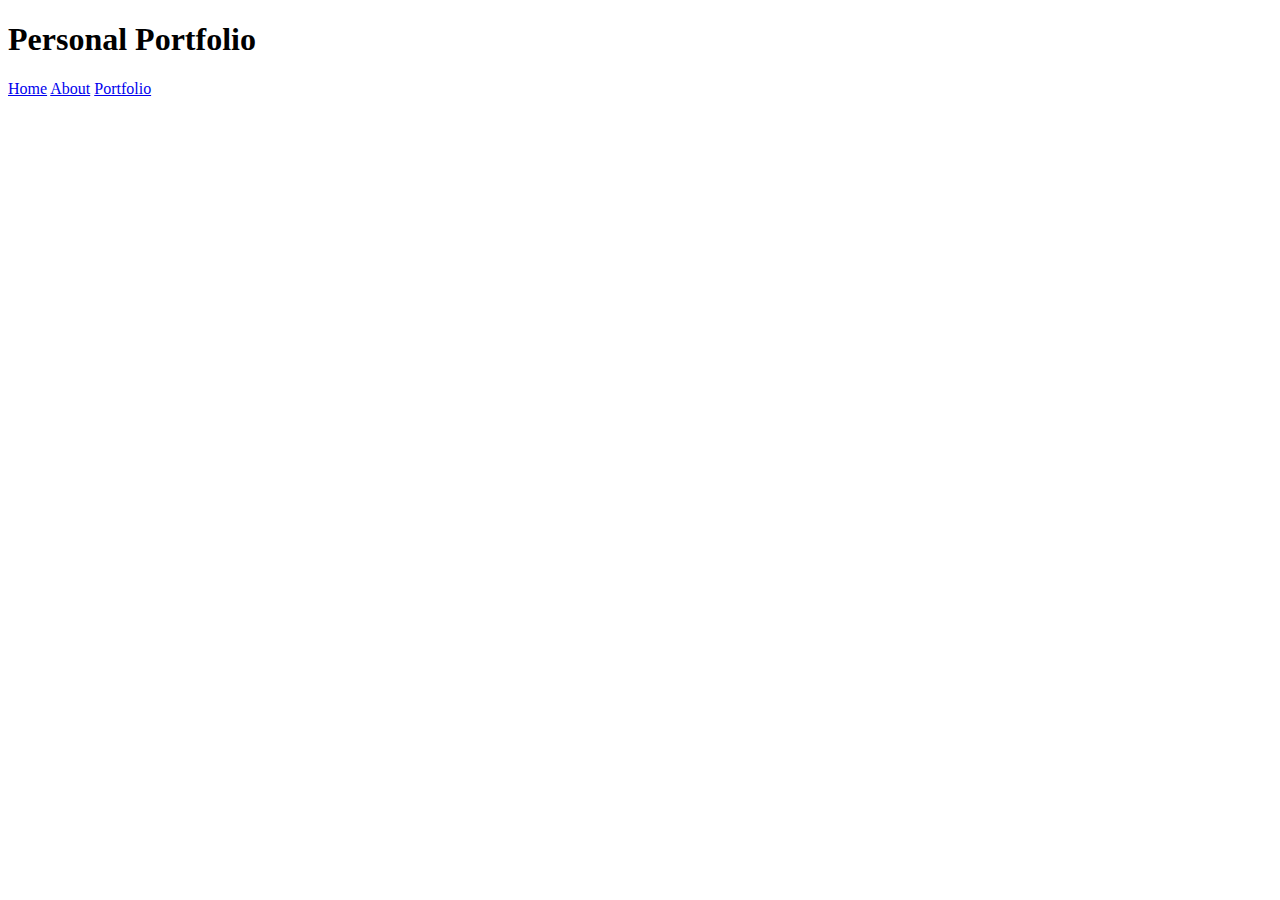
==== about.html @ 4d02755f "work on about.html" ====
<!DOCTYPE html>
<html lang="en">
<head>
    <meta charset="UTF-8">
    <meta name="viewport" content="width=device-width, initial-scale=1.0">
    <link rel="stylesheet" href="style.css">
    <script src="script.js" defer></script>
    <title>About</title>
</head>
<body>
    <header>
        <div>
            <h1 id="mainh1">Personal Portfolio</h1>
            <nav id="pagelink">
                <a href="index.html">Home</a>
                <a href="about.html">About</a>
                <a href="portfolio.html">Portfolio</a>
            </nav>
        </div>
    </header>
</body>
</html>
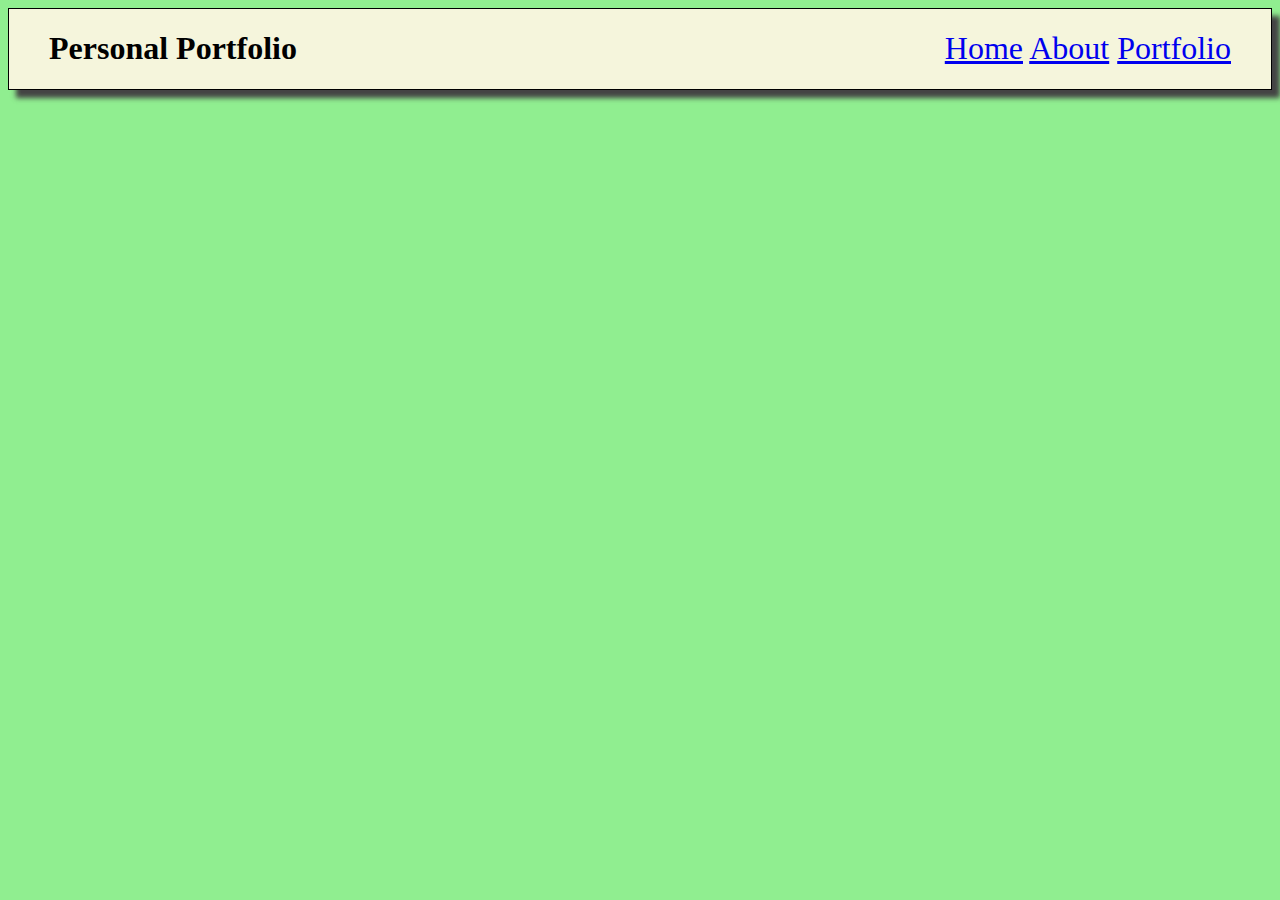
==== commit 6a9fb1d6: "switch to main branch" ====
--- a/about.html
+++ b/about.html
@@ -18,5 +18,9 @@
             </nav>
         </div>
     </header>
+
+    <main>
+        
+    </main>
 </body>
 </html>--- a/style.css
+++ b/style.css
@@ -0,0 +1,54 @@
+body {
+    background-color: lightgreen;
+}
+
+header {
+   border: 1px solid black;
+   box-sizing: border-box;
+   background-color: beige;
+   box-shadow: 8px 8px 5px #444;
+   text-align-last: justify;
+}
+
+#mainh1 {
+    display: inline-block;
+    font-size: 32px;
+    padding-left: 40px;
+}
+ 
+ #pagelink {
+     display: inline-block;
+     font-size: 32px;
+     padding-right: 40px;
+}
+
+#jobh2 {
+    text-align: center;
+    border: 1px solid whitesmoke;
+    box-sizing: border-box;
+    background-color: whitesmoke;
+    max-width: fit-content;
+    margin-left: auto;
+    margin-right: auto;
+    margin-top: 30px;
+    padding: 0px 5px 0px 5px;
+    box-shadow: 8px 8px 5px #444;
+}
+
+#descp {
+    display: inline-block;
+    border: 5px solid whitesmoke;
+    box-sizing: content-box;
+    background-color: whitesmoke;
+    margin-top: 30px;
+    margin-left: 150px;
+    margin-right: 65%;
+    width: 35%;
+}
+
+img {
+    display: inline-block;
+    height: 200px;
+    margin-left: 65%;
+    margin-right: 150px;
+}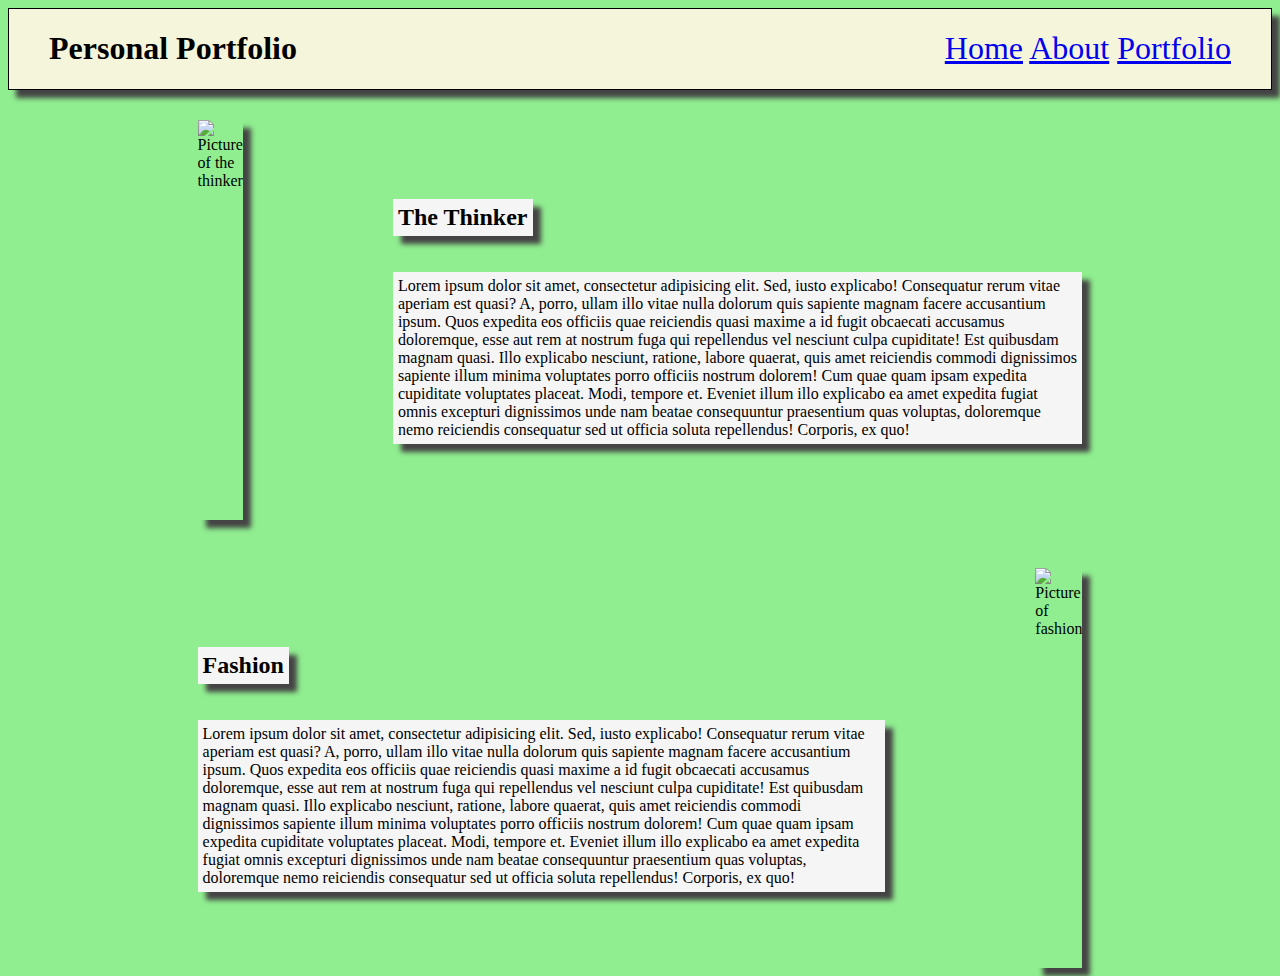
==== commit 5f8a1f92: "work on index.html about.html and style.css" ====
--- a/about.html
+++ b/about.html
@@ -20,7 +20,39 @@
     </header>
 
     <main>
-        
+        <div id="thinkercont">
+            <div id="thinkerimgdiv">
+                <img id="thinkerimg" src="https://png.pngtree.com/png-vector/20240316/ourmid/pngtree-great-thinker-diagram-png-image_11986163.png" alt="Picture of the thinker">
+            </div>
+            <div id="thinkertxt">
+                <h2 id="thinkerh2">The Thinker</h2>
+                <br>
+                <p id="thinkerp">Lorem ipsum dolor sit amet, consectetur adipisicing elit. Sed, iusto explicabo! Consequatur rerum vitae aperiam est quasi? A, porro, ullam illo vitae nulla dolorum quis sapiente magnam facere accusantium ipsum.
+
+                    Quos expedita eos officiis quae reiciendis quasi maxime a id fugit obcaecati accusamus doloremque, esse aut rem at nostrum fuga qui repellendus vel nesciunt culpa cupiditate! Est quibusdam magnam quasi.
+                    
+                    Illo explicabo nesciunt, ratione, labore quaerat, quis amet reiciendis commodi dignissimos sapiente illum minima voluptates porro officiis nostrum dolorem! Cum quae quam ipsam expedita cupiditate voluptates placeat. Modi, tempore et.
+                    
+                    Eveniet illum illo explicabo ea amet expedita fugiat omnis excepturi dignissimos unde nam beatae consequuntur praesentium quas voluptas, doloremque nemo reiciendis consequatur sed ut officia soluta repellendus! Corporis, ex quo!</p>
+            </div>
+        </div>
+        <br>
+        <div id="fashioncont">
+            <div id="fashiontxt">
+                <h2 id="fashionh2">Fashion</h2>
+                <br>
+                <p id="fashionp">Lorem ipsum dolor sit amet, consectetur adipisicing elit. Sed, iusto explicabo! Consequatur rerum vitae aperiam est quasi? A, porro, ullam illo vitae nulla dolorum quis sapiente magnam facere accusantium ipsum.
+
+                    Quos expedita eos officiis quae reiciendis quasi maxime a id fugit obcaecati accusamus doloremque, esse aut rem at nostrum fuga qui repellendus vel nesciunt culpa cupiditate! Est quibusdam magnam quasi.
+                    
+                    Illo explicabo nesciunt, ratione, labore quaerat, quis amet reiciendis commodi dignissimos sapiente illum minima voluptates porro officiis nostrum dolorem! Cum quae quam ipsam expedita cupiditate voluptates placeat. Modi, tempore et.
+                    
+                    Eveniet illum illo explicabo ea amet expedita fugiat omnis excepturi dignissimos unde nam beatae consequuntur praesentium quas voluptas, doloremque nemo reiciendis consequatur sed ut officia soluta repellendus! Corporis, ex quo!</p>
+            </div>
+            <div id="fashionimgdiv">
+                <img id="fashionimg" src="https://hips.hearstapps.com/hmg-prod/images/khaite-nyfw25-67a8d703d62ef.jpg?crop=0.5xw:1xh;center,top&resize=360:*" alt="Picture of fashion">
+            </div>
+        </div>
     </main>
 </body>
 </html>--- a/style.css
+++ b/style.css
@@ -35,20 +35,133 @@
     box-shadow: 8px 8px 5px #444;
 }
 
+#maincont {
+    display: flex;
+    align-items: center;
+    justify-content: center;
+}
+
+#textcontainer {
+    margin-left: 20%;
+}
+
 #descp {
     display: inline-block;
     border: 5px solid whitesmoke;
     box-sizing: content-box;
     background-color: whitesmoke;
+    width: 75%;
     margin-top: 30px;
-    margin-left: 150px;
-    margin-right: 65%;
-    width: 35%;
+    box-shadow: 8px 8px 5px #444;
 }
 
-img {
+#skillsul {
     display: inline-block;
-    height: 200px;
-    margin-left: 65%;
+    text-align: center;
+    border: 5px solid whitesmoke;
+    box-sizing: content-box;
+    background-color: whitesmoke;
+    width: 75%;
+    margin-top: 15px;
+    box-shadow: 8px 8px 5px #444;
+}
+
+#quotep {
+    display: inline-block;
+    text-align: center;
+    border: 5px solid whitesmoke;
+    box-sizing: content-box;
+    background-color: whitesmoke;
+    width: 75%;
+    margin-top: 15px;
+    box-shadow: 8px 8px 5px #444;
+}
+
+#imgcontainer {
+    margin-right: 25%;
+}
+
+#homeimg {
+    display: inline-block;
+    height: 300px;
+    box-shadow: 8px 8px 5px #444;
+}
+
+#thinkercont {
+    display: flex;
+    align-items: center;
+    justify-content: center;
+    margin-top: 30px;
+}
+
+#thinkerimgdiv {
+    margin-left: 15%;
+}
+
+#thinkerimg {
+    display: inline-block;
+    height: 400px;
+    box-shadow: 8px 8px 5px #444;
+}
+
+#thinkertxt {
+    margin-right: 15%;
+    margin-left: 150px;
+}
+
+#thinkerh2 {
+    display: inline-block;
+    border: 5px solid whitesmoke;
+    box-sizing: border-box;
+    background-color: whitesmoke;
+    width: fit-content;
+    box-shadow: 8px 8px 5px #444;
+}
+
+#thinkerp {
+    display: inline-block;
+    border: 5px solid whitesmoke;
+    box-sizing: border-box;
+    background-color: whitesmoke;
+    box-shadow: 8px 8px 5px #444;
+
+}
+
+#fashioncont {
+    display: flex;
+    align-items: center;
+    justify-content: center;
+    margin-top: 30px;
+}
+
+#fashiontxt {
     margin-right: 150px;
+    margin-left: 15%;
+}
+
+#fashionh2 {
+    display: inline-block;
+    border: 5px solid whitesmoke;
+    box-sizing: border-box;
+    background-color: whitesmoke;
+    width: fit-content;
+    box-shadow: 8px 8px 5px #444;
+}
+
+#fashionp {
+    display: inline-block;
+    border: 5px solid whitesmoke;
+    box-sizing: border-box;
+    background-color: whitesmoke;
+    box-shadow: 8px 8px 5px #444;
+}
+
+#fashionimgdiv {
+    margin-right: 15%;
+}
+
+#fashionimg {
+    display: inline-block;
+    height: 400px;
+    box-shadow: 8px 8px 5px #444;
 }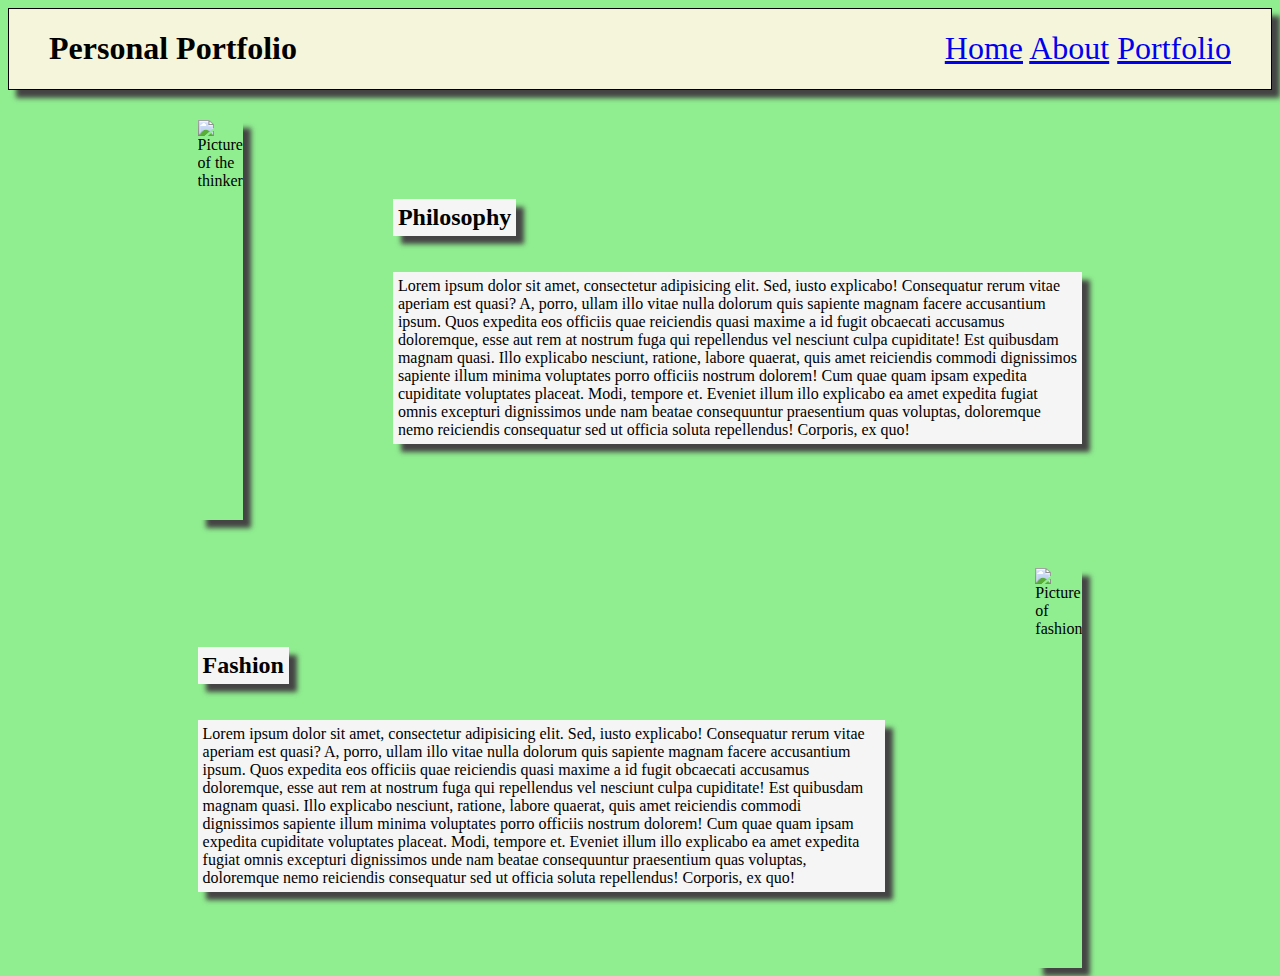
==== commit 490ceb8c: "slight change on about.html and style.css" ====
--- a/about.html
+++ b/about.html
@@ -20,14 +20,14 @@
     </header>
 
     <main>
-        <div id="thinkercont">
-            <div id="thinkerimgdiv">
-                <img id="thinkerimg" src="https://png.pngtree.com/png-vector/20240316/ourmid/pngtree-great-thinker-diagram-png-image_11986163.png" alt="Picture of the thinker">
+        <div id="philocont">
+            <div id="philoimgdiv">
+                <img id="philoimg" src="https://png.pngtree.com/png-vector/20240316/ourmid/pngtree-great-thinker-diagram-png-image_11986163.png" alt="Picture of the thinker">
             </div>
-            <div id="thinkertxt">
-                <h2 id="thinkerh2">The Thinker</h2>
+            <div id="philotxt">
+                <h2 id="philoh2">Philosophy</h2>
                 <br>
-                <p id="thinkerp">Lorem ipsum dolor sit amet, consectetur adipisicing elit. Sed, iusto explicabo! Consequatur rerum vitae aperiam est quasi? A, porro, ullam illo vitae nulla dolorum quis sapiente magnam facere accusantium ipsum.
+                <p id="philop">Lorem ipsum dolor sit amet, consectetur adipisicing elit. Sed, iusto explicabo! Consequatur rerum vitae aperiam est quasi? A, porro, ullam illo vitae nulla dolorum quis sapiente magnam facere accusantium ipsum.
 
                     Quos expedita eos officiis quae reiciendis quasi maxime a id fugit obcaecati accusamus doloremque, esse aut rem at nostrum fuga qui repellendus vel nesciunt culpa cupiditate! Est quibusdam magnam quasi.
                     
--- a/style.css
+++ b/style.css
@@ -87,29 +87,29 @@
     box-shadow: 8px 8px 5px #444;
 }
 
-#thinkercont {
+#philocont {
     display: flex;
     align-items: center;
     justify-content: center;
     margin-top: 30px;
 }
 
-#thinkerimgdiv {
+#philoimgdiv {
     margin-left: 15%;
 }
 
-#thinkerimg {
+#philoimg {
     display: inline-block;
     height: 400px;
     box-shadow: 8px 8px 5px #444;
 }
 
-#thinkertxt {
+#philotxt {
     margin-right: 15%;
     margin-left: 150px;
 }
 
-#thinkerh2 {
+#philoh2 {
     display: inline-block;
     border: 5px solid whitesmoke;
     box-sizing: border-box;
@@ -118,7 +118,7 @@
     box-shadow: 8px 8px 5px #444;
 }
 
-#thinkerp {
+#philop {
     display: inline-block;
     border: 5px solid whitesmoke;
     box-sizing: border-box;
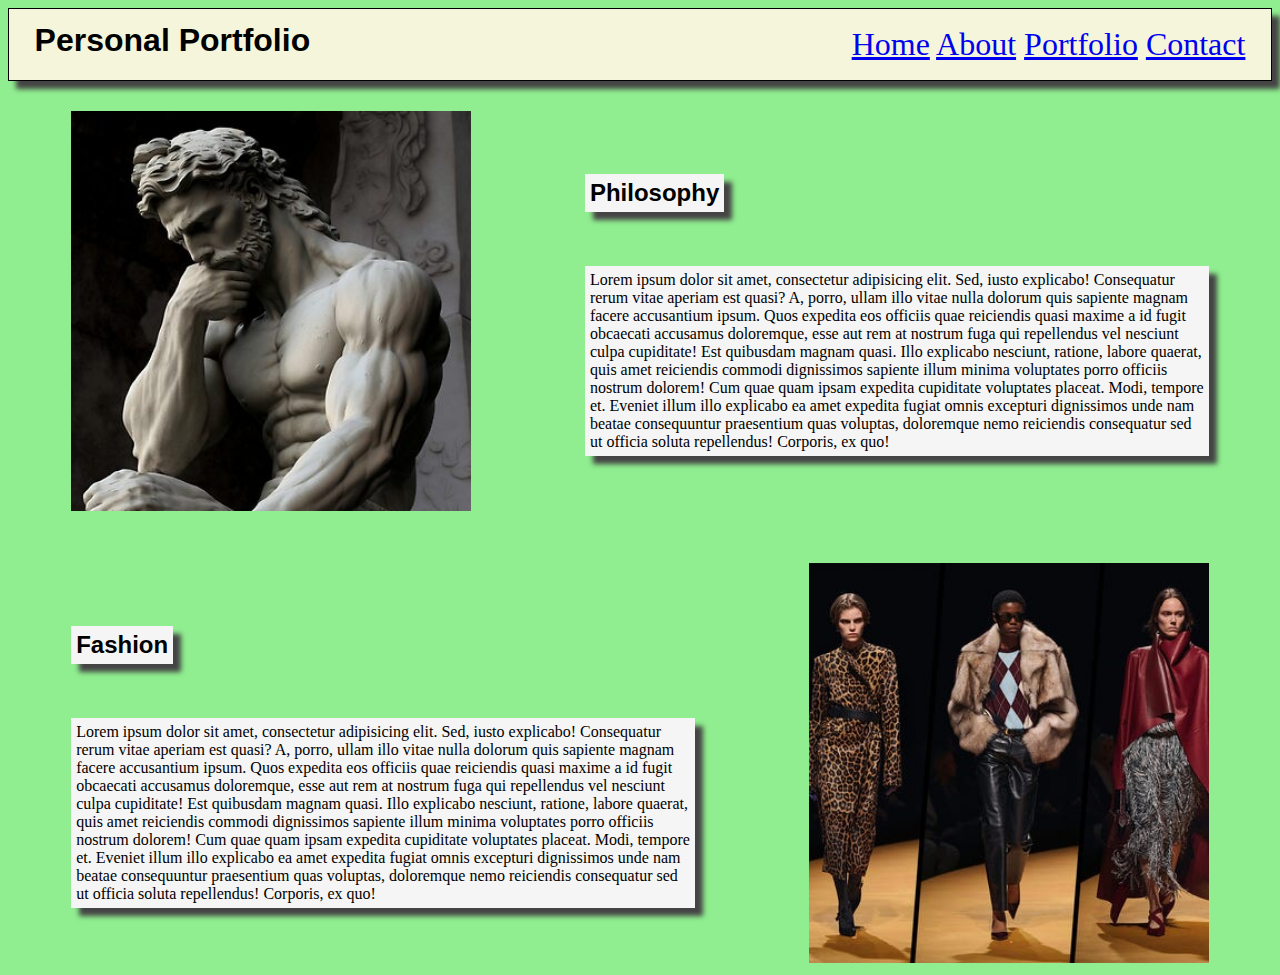
==== commit 3f682de9: "block 12 work" ====
--- a/about.html
+++ b/about.html
@@ -9,22 +9,23 @@
 </head>
 <body>
     <header>
+        <div><h1 id="mainh1">Personal Portfolio</h1></div>
         <div>
-            <h1 id="mainh1">Personal Portfolio</h1>
             <nav id="pagelink">
                 <a href="index.html">Home</a>
                 <a href="about.html">About</a>
                 <a href="portfolio.html">Portfolio</a>
+                <a href="contact.html">Contact</a>
             </nav>
         </div>
     </header>
 
     <main>
-        <div id="philocont">
-            <div id="philoimgdiv">
-                <img id="philoimg" src="https://png.pngtree.com/png-vector/20240316/ourmid/pngtree-great-thinker-diagram-png-image_11986163.png" alt="Picture of the thinker">
+        <div class="cont righttext">
+            <div class="imgleftcont">
+                <img id="philoimg" src="/images/philosophy-img.jpg" alt="Picture of the thinker">
             </div>
-            <div id="philotxt">
+            <div class="textrightcont">
                 <h2 id="philoh2">Philosophy</h2>
                 <br>
                 <p id="philop">Lorem ipsum dolor sit amet, consectetur adipisicing elit. Sed, iusto explicabo! Consequatur rerum vitae aperiam est quasi? A, porro, ullam illo vitae nulla dolorum quis sapiente magnam facere accusantium ipsum.
@@ -37,8 +38,8 @@
             </div>
         </div>
         <br>
-        <div id="fashioncont">
-            <div id="fashiontxt">
+        <div class="cont textleft">
+            <div class="textleftcont">
                 <h2 id="fashionh2">Fashion</h2>
                 <br>
                 <p id="fashionp">Lorem ipsum dolor sit amet, consectetur adipisicing elit. Sed, iusto explicabo! Consequatur rerum vitae aperiam est quasi? A, porro, ullam illo vitae nulla dolorum quis sapiente magnam facere accusantium ipsum.
@@ -49,8 +50,8 @@
                     
                     Eveniet illum illo explicabo ea amet expedita fugiat omnis excepturi dignissimos unde nam beatae consequuntur praesentium quas voluptas, doloremque nemo reiciendis consequatur sed ut officia soluta repellendus! Corporis, ex quo!</p>
             </div>
-            <div id="fashionimgdiv">
-                <img id="fashionimg" src="https://hips.hearstapps.com/hmg-prod/images/khaite-nyfw25-67a8d703d62ef.jpg?crop=0.5xw:1xh;center,top&resize=360:*" alt="Picture of fashion">
+            <div class="imgrightcont">
+                <img id="fashionimg" src="images/fashion-img.jpg" alt="Picture of fashion">
             </div>
         </div>
     </main>
--- a/style.css
+++ b/style.css
@@ -7,19 +7,52 @@
    box-sizing: border-box;
    background-color: beige;
    box-shadow: 8px 8px 5px #444;
-   text-align-last: justify;
+   display: flex;
+   align-items: center;
+   justify-content: space-between;
+}
+
+main {
+    margin-left: 5%;
+    margin-right: 5%;
+}
+
+img {
+    height: 400px;
+}
+
+h1 {
+    font-family: Verdana, Geneva, Tahoma, sans-serif;
+}
+
+h2, h3 {
+    font-family: 'Lucida Sans', 'Lucida Sans Regular', 'Lucida Grande', 'Lucida Sans Unicode', Geneva, Verdana, sans-serif;
+}
+
+p {
+    font-family: 'Times New Roman', Times, serif;
+}
+
+li {
+    font-family: 'Times New Roman', Times, serif;
 }
 
 #mainh1 {
     display: inline-block;
     font-size: 32px;
-    padding-left: 40px;
+    padding-left: 2vw;
+    margin-top: 1vw;
 }
  
- #pagelink {
-     display: inline-block;
-     font-size: 32px;
-     padding-right: 40px;
+#pagelink {
+    display: inline-block;
+    font-size: 32px;
+    padding-right: 2vw;
+}
+
+a:hover {
+    color: orange;
+    font-size: 36px;
 }
 
 #jobh2 {
@@ -35,18 +68,30 @@
     box-shadow: 8px 8px 5px #444;
 }
 
-#maincont {
+.cont {
     display: flex;
     align-items: center;
     justify-content: center;
-}
-
-#textcontainer {
-    margin-left: 20%;
+    margin-top: 30px;
+}
+
+.textrightcont {
+    margin-left: 5%;
+}
+
+.textleftcont {
+    margin-right: 5%;
+}
+
+.imgleftcont {
+    margin-right: 5%;
+}
+
+.imgrightcont {
+    margin-left: 5%;
 }
 
 #descp {
-    display: inline-block;
     border: 5px solid whitesmoke;
     box-sizing: content-box;
     background-color: whitesmoke;
@@ -56,7 +101,6 @@
 }
 
 #skillsul {
-    display: inline-block;
     text-align: center;
     border: 5px solid whitesmoke;
     box-sizing: content-box;
@@ -67,7 +111,6 @@
 }
 
 #quotep {
-    display: inline-block;
     text-align: center;
     border: 5px solid whitesmoke;
     box-sizing: content-box;
@@ -75,93 +118,162 @@
     width: 75%;
     margin-top: 15px;
     box-shadow: 8px 8px 5px #444;
-}
-
-#imgcontainer {
-    margin-right: 25%;
-}
-
-#homeimg {
-    display: inline-block;
-    height: 300px;
-    box-shadow: 8px 8px 5px #444;
-}
-
-#philocont {
+    font-size: 20px;
+}
+
+#philoh2 {
+    border: 5px solid whitesmoke;
+    box-sizing: border-box;
+    background-color: whitesmoke;
+    width: fit-content;
+    box-shadow: 8px 8px 5px #444;
+}
+
+#philop {
+    border: 5px solid whitesmoke;
+    box-sizing: border-box;
+    background-color: whitesmoke;
+    box-shadow: 8px 8px 5px #444;
+
+}
+
+#fashionh2 {
+    border: 5px solid whitesmoke;
+    box-sizing: border-box;
+    background-color: whitesmoke;
+    width: fit-content;
+    box-shadow: 8px 8px 5px #444;
+}
+
+#fashionp {
+    border: 5px solid whitesmoke;
+    box-sizing: border-box;
+    background-color: whitesmoke;
+    box-shadow: 8px 8px 5px #444;
+}
+
+#budgeterh2 {
+    border: 5px solid whitesmoke;
+    box-sizing: border-box;
+    background-color: whitesmoke;
+    width: fit-content;
+    box-shadow: 8px 8px 5px #444;
+}
+
+#budgeterp {
+    border: 5px solid whitesmoke;
+    box-sizing: border-box;
+    background-color: whitesmoke;
+    box-shadow: 8px 8px 5px #444;
+}
+
+#gameh2 {
+    border: 5px solid whitesmoke;
+    box-sizing: border-box;
+    background-color: whitesmoke;
+    width: fit-content;
+    box-shadow: 8px 8px 5px #444;
+}
+
+#gamep {
+    border: 5px solid whitesmoke;
+    box-sizing: border-box;
+    background-color: whitesmoke;
+    box-shadow: 8px 8px 5px #444;
+
+}
+
+#aih2 {
+    border: 5px solid whitesmoke;
+    box-sizing: border-box;
+    background-color: whitesmoke;
+    width: fit-content;
+    box-shadow: 8px 8px 5px #444;
+}
+
+#aip {
+    border: 5px solid whitesmoke;
+    box-sizing: border-box;
+    background-color: whitesmoke;
+    box-shadow: 8px 8px 5px #444;
+}
+
+.formpage {
     display: flex;
     align-items: center;
     justify-content: center;
-    margin-top: 30px;
-}
-
-#philoimgdiv {
-    margin-left: 15%;
-}
-
-#philoimg {
-    display: inline-block;
-    height: 400px;
-    box-shadow: 8px 8px 5px #444;
-}
-
-#philotxt {
-    margin-right: 15%;
-    margin-left: 150px;
-}
-
-#philoh2 {
-    display: inline-block;
-    border: 5px solid whitesmoke;
-    box-sizing: border-box;
-    background-color: whitesmoke;
-    width: fit-content;
-    box-shadow: 8px 8px 5px #444;
-}
-
-#philop {
-    display: inline-block;
-    border: 5px solid whitesmoke;
-    box-sizing: border-box;
-    background-color: whitesmoke;
-    box-shadow: 8px 8px 5px #444;
-
-}
-
-#fashioncont {
+    flex-direction: column;
+}
+
+#formh2 {
+    margin-top: 2vw;
+    margin-bottom: 2vw;
+    border: 1px solid whitesmoke;
+    box-sizing: border-box;
+    background-color: whitesmoke;
+    max-width: fit-content;
+    box-shadow: 8px 8px 5px #444;
+}
+
+#form {
+    background-color: whitesmoke;
+    padding: 1vw;
+}
+
+#successh1 {
+    margin: auto;
+    border: 1px solid whitesmoke;
+    box-sizing: border-box;
+    background-color: whitesmoke;
+    max-width: fit-content;
+    box-shadow: 8px 8px 5px #444;
+}
+
+@media (max-width: 320px) and (max-height: 480px) {
+   img {
+    margin-top: 30px;
+    height: 250px;
+   }
+   
+   header {
+    flex-flow: column;
+   }
+
+    .cont {
     display: flex;
     align-items: center;
     justify-content: center;
-    margin-top: 30px;
-}
-
-#fashiontxt {
-    margin-right: 150px;
-    margin-left: 15%;
-}
-
-#fashionh2 {
-    display: inline-block;
-    border: 5px solid whitesmoke;
-    box-sizing: border-box;
-    background-color: whitesmoke;
-    width: fit-content;
-    box-shadow: 8px 8px 5px #444;
-}
-
-#fashionp {
-    display: inline-block;
-    border: 5px solid whitesmoke;
-    box-sizing: border-box;
-    background-color: whitesmoke;
-    box-shadow: 8px 8px 5px #444;
-}
-
-#fashionimgdiv {
-    margin-right: 15%;
-}
-
-#fashionimg {
-    display: inline-block;
-    height: 400px;
-    box-shadow: 8px 8px 5px #444;
+    flex-flow: column;
+   }
+
+   .righttext{
+    flex-flow: column-reverse;
+   }
+
+   .imgleftcont {
+    height: 10%;
+   }
+
+   .imgrightcont {
+    height: 10%;
+   }
+
+   #mainh1 {
+    font-size: 9vw;
+   }
+
+   #pagelink {
+    font-size: 7vw;
+    margin-left: auto;
+    margin-right: auto;
+   }
+
+   #formh2 {
+    margin-top: 5vw;
+    margin-bottom: 5vw;
+   }
+
+   #successh1 {
+    font-size: 18px;
+   }
 }